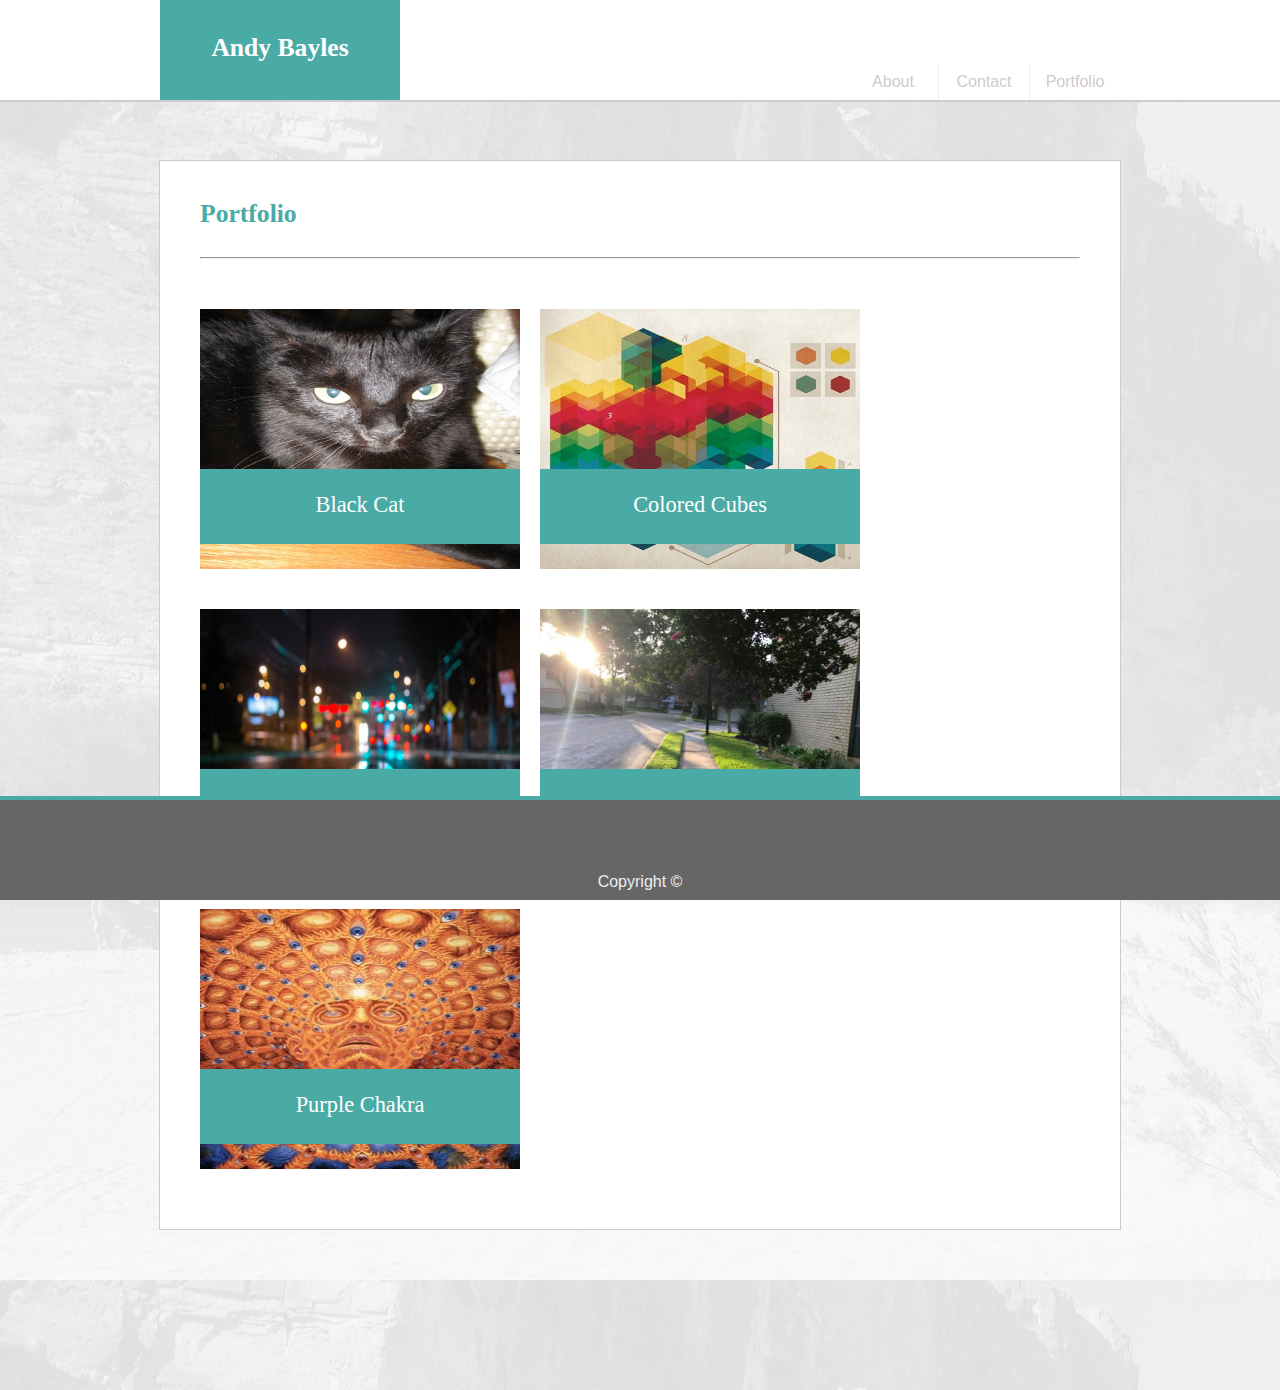
==== portfolio.html @ 40bd6765 "Unit 1 Homework Copy" ====
<!DOCTYPE html>

<html lang="en">

<head>
	<meta charset="UTF-8">
	<title>Andy Bayles - Gallery</title>
	<link rel="stylesheet" type="text/css" href="assets/css/meyer_reset.css">
	<link rel="stylesheet" type="text/css" href="assets/css/styles.css">
</head>

<body>

	<header>
		<div>
			<div class="name">
				<h1>Andy Bayles</h1>
			</div>
			<nav>
				<ul>
					<li><a href="index.html">About</a></li>
					<li><a href="contact.html">Contact</a></li>
					<li class="last"><a href="portfolio.html">Portfolio</a></li>
				</ul>
			</nav>
		</div>
	</header>


	<section class="main clearfix" id="portfolio">
		<h2>Portfolio</h2>
		<hr>
		<div>
			<img src="assets/images/black_cat.jpg" alt="" />
			<p>Black Cat</p>
		</div>
		<div>
			<img src="assets/images/color_cubes.jpg" alt="" />
			<p>Colored Cubes</p>
		</div>
		<div>
			<img src="assets/images/neon_street.jpg" alt="" />
			<p>Neon Street</p>
		</div>
		<div>
			<img src="assets/images/sunny_street.jpg" alt="" />
			<p>Sunny Street</p>
		</div>
		<div>
			<img src="assets/images/awakening.jpg" alt="" />
			<p>Purple Chakra</p>
		</div>
	</section>


	<footer>
		<p>Copyright &copy;</p>
	</footer>

	<script src="assets/js/jquery-3.3.1.min.js"></script>
	<script src="assets/js/custom.js"></script>

</body>

</html>
---- assets/css/styles.css ----
body {
	background-color: #eeeeee;
	background-image: url(../images/bg_mountains.jpg);
	position: relative;
}

header {
	background-color: #ffffff;
    height: 100px;
    margin-top: 0px;
    position: fixed;
    top: 0;
    width: 100%;
    border-bottom: 2px solid #cccccc;
    z-index: 10000;
}

header > div {
	height: 100%;
	margin: 0px auto 0px auto;
	width: 960px;
}

header div.name {
	display: block;
    height: 100%;
    float: left;
    background-color: #4aaaa5;
    width: 240px;
}

header h1 {
	color: #ffffff;
    text-align: center;
    margin-top: 35px;
    font-family: 'Georgia', Times, Times New Roman, serif;
    font-weight: bold;
    font-size: 1.6em;
}

header nav {
	display: flex;
    float: right;
    height: 100px;
    margin-bottom: 0px;
}

header ul {
	align-self: flex-end;
}

header li {
	display: block;
    text-align: center;
    border-right: 1px solid #eeeeee;
    float: left;
}

header li.last {
	border: 0px;
}

header li a {
	display: inline-block;
    font-family: 'Arial', 'Helvetica Neue', Helvetica, sans-serif;
    text-decoration: none;
    color: #cccccc;
    width: 70px;
    padding: 10px 10px 10px 10px;
}

section.main {
	margin-top: 160px;
	margin-bottom: 160px;
    width: 880px;
    margin-left: auto;
    margin-right: auto;
    background-color: #ffffff;
    border: 1px solid #cccccc;
    padding: 40px;
}

section.main h2 {
	color: #4aaaa5;
	font-family: 'Georgia', Times, Times New Roman, serif;
    font-weight: bold;
    font-size: 1.6em;
    margin-bottom: 30px;
}

section.main hr {
	margin-bottom: 30px;
}

section#about-me img {
    float: left;
    padding: 0px 30px 0px 0px;
    width: 240px;
    height: 240px;
}

section#about-me p {
	font-family: 'Arial', 'Helvetica Neue', Helvetica, sans-serif;
    color: #cccccc;
    padding-bottom: 20px;
    line-height: 30px;
}

section#contact-me p {
	font-family: 'Arial', 'Helvetica Neue', Helvetica, sans-serif;
    color: #000000;
    padding-bottom: 10px;
}

input:focus,
select:focus,
textarea:focus,
button:focus {
    outline: none;
}

section#contact-me input {
	margin-bottom: 15px;
    padding: 10px;
    font-size: 0.8rem;
    width: 855px;
}

section#contact-me textarea {
	border: 1px solid #dddddd;
    width: 857px;
    margin-bottom: 15px;
    height: 200px;
    font-size: 0.8rem;
    padding: 10px;
}

section#contact-me button {
	color: #ffffff;
    border: 0px;
    padding: 10px;
    margin: 0px;
    display: block;
    background-color: #4aaaa5;
    font-size: 1rem;
    width: 110px;
}

section#portfolio > div {
	float: left;
	width: 320px;
    height: 260px;
    padding: 20px 20px 20px 0px;
}

section#portfolio img {
	width: 320px;
    height: 260px;
    position: absolute;
}

section#portfolio > div p {
	width: 320px;
    height: 40px;
    margin-top: 160px;
    font-size: 1.4rem;
    color: #ffffff;
    display: block;
    background-color: #4aaaa5;
    text-align: center;
    padding: 25px 0px 10px 0px;
    position: absolute;
}

footer {
	background-color: #666666;
    display: flex;
    height: 100px;
    position: fixed;
    left: 0;
    right: 0;
    bottom: 0;
    border-top: 4px solid #4aaaa5;
    z-index: 10000;
}

footer p {
	margin-right: auto;
    margin-left: auto;
    margin-bottom: 10px;
    font-family: 'Arial', 'Helvetica Neue', Helvetica, sans-serif;
    color: #eeeeee;
    align-self: flex-end;
}

.clearfix::after {
	content: "";
	display: block;
	clear: both;
}
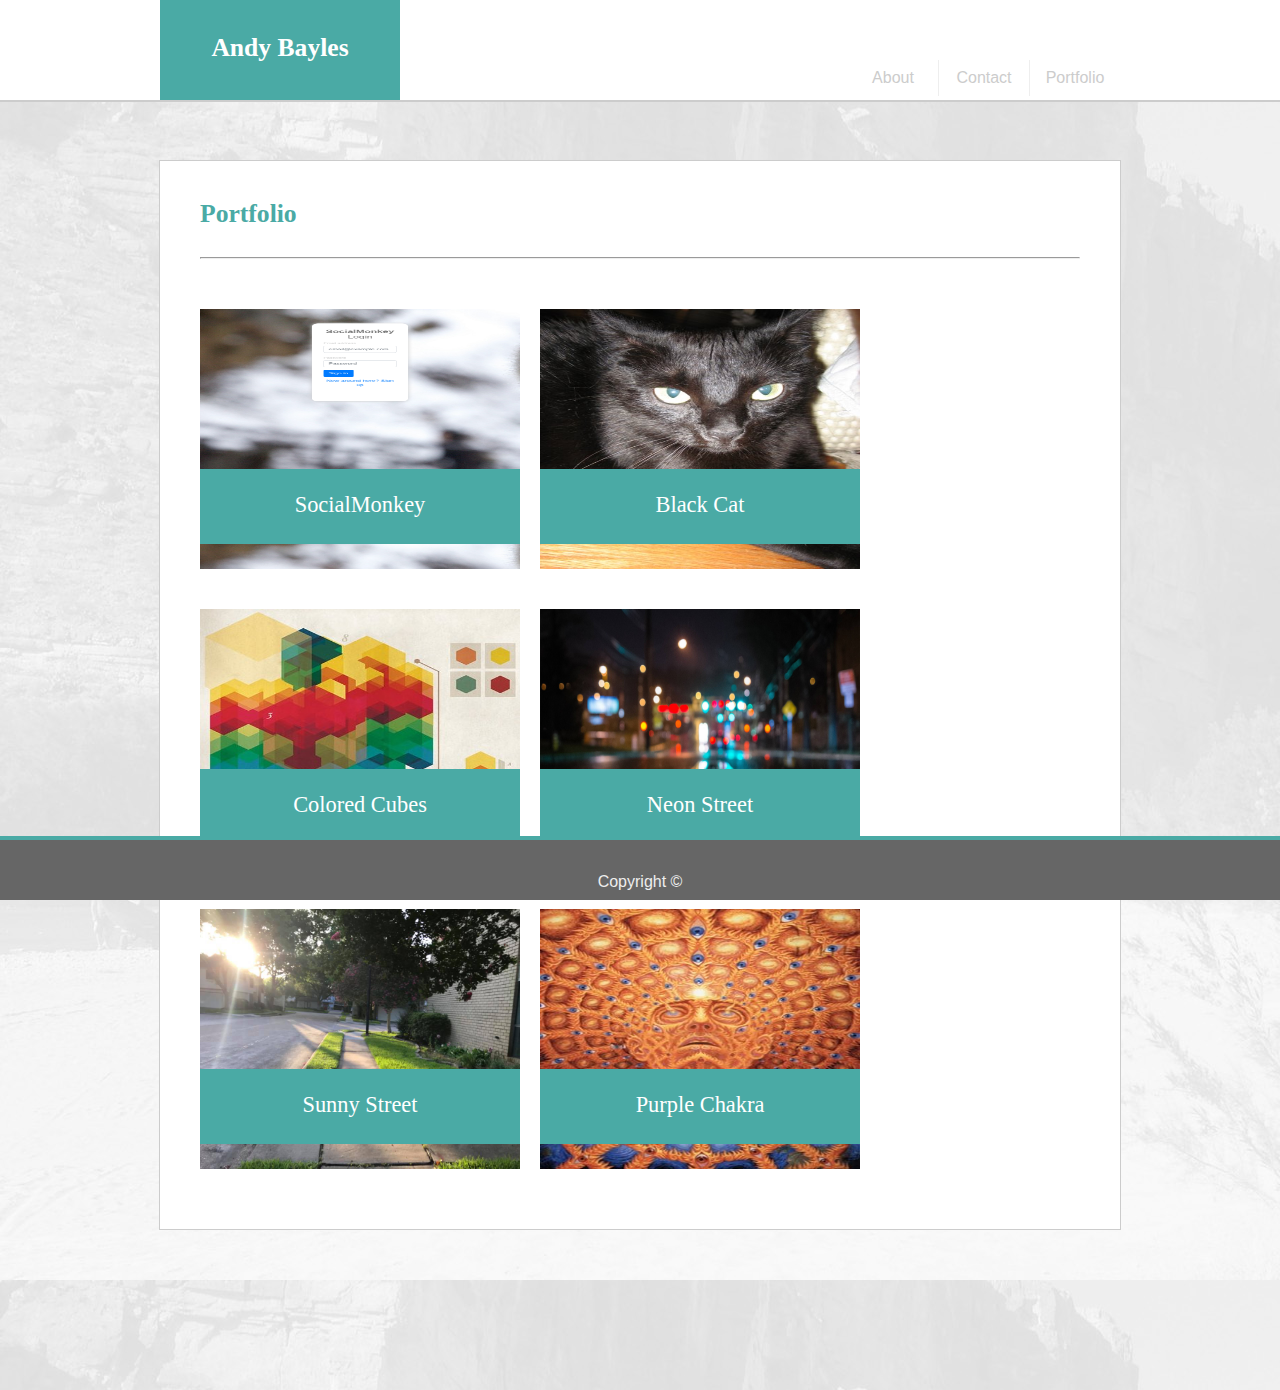
==== commit 6da16d2f: "Add SocialMonkey to Portfolio" ====
--- a/portfolio.html
+++ b/portfolio.html
@@ -31,6 +31,10 @@
 		<h2>Portfolio</h2>
 		<hr>
 		<div>
+			<img src="assets/images/port_screenshot.png" alt="" />
+			<a href="https://andrewbayles.github.io/ProjectZero/">SocialMonkey</a>
+		</div>
+		<div>
 			<img src="assets/images/black_cat.jpg" alt="" />
 			<p>Black Cat</p>
 		</div>
--- a/assets/css/styles.css
+++ b/assets/css/styles.css
@@ -6,7 +6,6 @@
 
 header {
 	background-color: #ffffff;
-    height: 100px;
     margin-top: 0px;
     position: fixed;
     top: 0;
@@ -23,7 +22,7 @@
 
 header div.name {
 	display: block;
-    height: 100%;
+    height: 100px;
     float: left;
     background-color: #4aaaa5;
     width: 240px;
@@ -41,8 +40,8 @@
 header nav {
 	display: flex;
     float: right;
-    height: 100px;
     margin-bottom: 0px;
+    margin-top: 60px;
 }
 
 header ul {
@@ -121,14 +120,14 @@
 
 section#contact-me input {
 	margin-bottom: 15px;
-    padding: 10px;
+    padding: 10px 2.5%;
     font-size: 0.8rem;
-    width: 855px;
+    width: 95%;
 }
 
 section#contact-me textarea {
 	border: 1px solid #dddddd;
-    width: 857px;
+    width: 95%;
     margin-bottom: 15px;
     height: 200px;
     font-size: 0.8rem;
@@ -159,7 +158,7 @@
     position: absolute;
 }
 
-section#portfolio > div p {
+section#portfolio > div p, section#portfolio > div a {
 	width: 320px;
     height: 40px;
     margin-top: 160px;
@@ -170,12 +169,13 @@
     text-align: center;
     padding: 25px 0px 10px 0px;
     position: absolute;
+    text-decoration: none;
 }
 
 footer {
 	background-color: #666666;
     display: flex;
-    height: 100px;
+    height: 60px;
     position: fixed;
     left: 0;
     right: 0;
@@ -197,4 +197,86 @@
 	content: "";
 	display: block;
 	clear: both;
+}
+
+/* CSS rules for screens 980px or less. */
+@media only screen and (max-width: 980px) {
+
+    header > div {
+        margin: 0 1rem;
+        max-width: 95%;
+    }
+
+    section.main {
+        max-width: 60%;
+        margin: 160px 1rem;
+    }
+
+    section#portfolio img {
+
+    }
+
+}
+
+/* CSS rules for screens 768px or less. */
+@media only screen and (max-width: 768px) {
+
+    section.main {
+        max-width: 83%;
+        margin: 160px 1rem;
+    }
+
+    section#contact-me input {
+        /*width: 96.5%;*/
+    }
+
+    section#contact-me textarea {
+        /*width: 96.5%;*/
+    }
+
+}
+
+/* CSS rules for screens 640px or less. */
+@media only screen and (max-width: 640px) {
+
+    header > div {
+        margin: 0;
+        max-width: 100%;
+        height: 135px;
+    }
+
+    header div.name {
+        margin: 0;
+        width: 100%;
+        height: 50px;
+        float: none;
+        padding-top: 30px;
+    }
+
+    header h1 {
+        margin-top: 0;
+    }
+
+    header nav {
+        margin: 0 auto;
+        width: 280px;
+        margin-top: 0;
+        float: none;
+    }
+
+    header ul {
+        margin-top: 10px;
+    }
+
+    section.main {
+        max-width: 70%;
+        margin-bottom: 80px;
+    }
+
+    section#about-me img {
+        padding: 0;
+        width: 100%;
+        margin-bottom: 20px;
+    }
+
 }